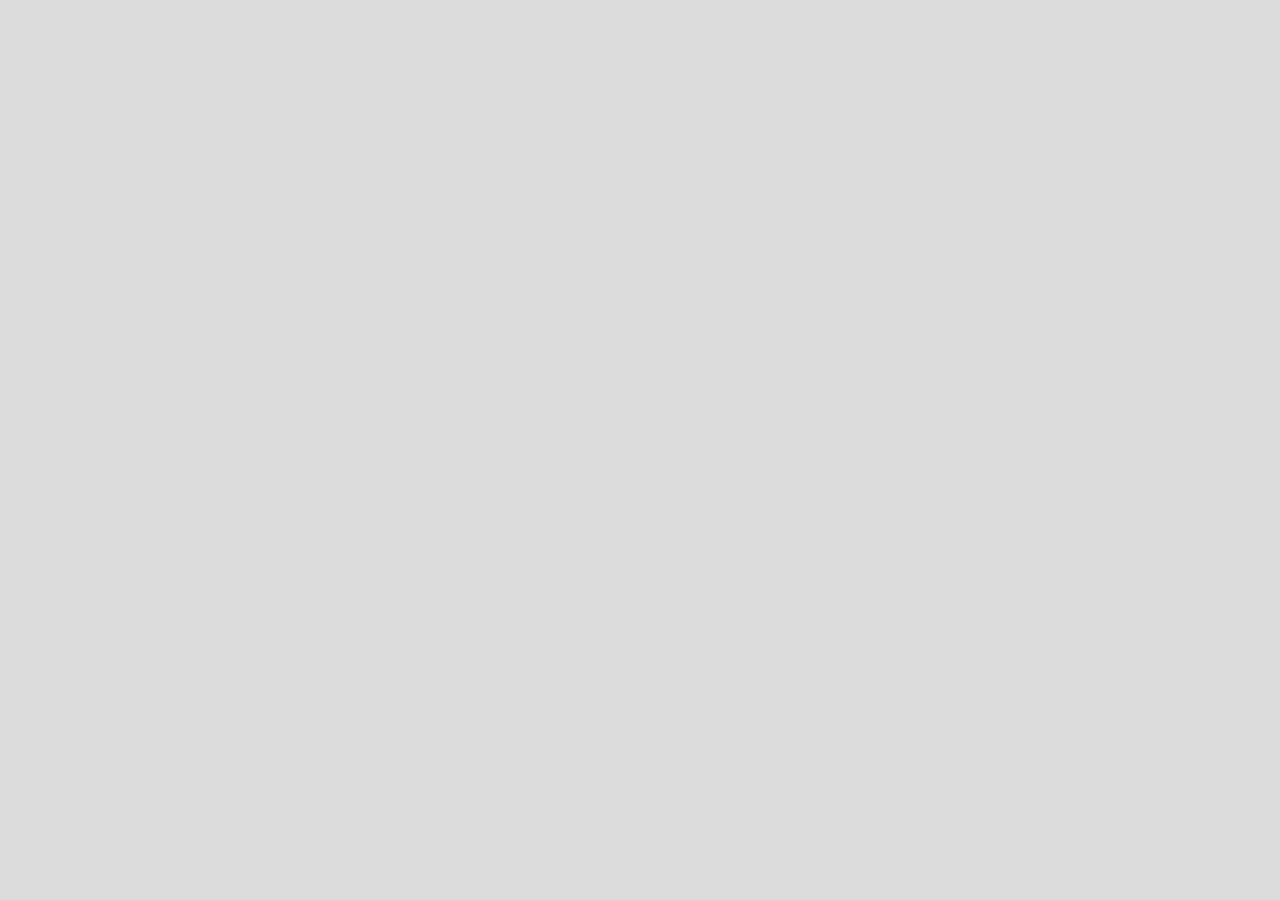
==== index.html @ ff469b6e "Initial Tpl" ====
<!DOCTYPE HTML>
<html>
<head>
<meta charset="utf-8">
<title>Travel Now</title>
<meta name="viewport" content="width=device-width, initial-scale=1.0, maximum-scale=1.0">
<meta http-equiv="Cache-Control" content="no-transform">
<link rel="apple-touch-icon-precomposed" href="airline_ico.png">
<link rel="apple-touch-icon" href="airline_ico.png">
<link href="css/tConcierge.css" rel="stylesheet" type="text/css">
<script type="text/javascript" src="scripts/jquery-1.9.1.min.js"></script>
<script type="text/javascript" src="scripts/script.js"></script>
<script type="text/javascript" src="scripts/iScroll.js"></script>
<script type="text/javascript" src="scripts/aria/ariatemplates-1.4.11.js"></script>
</head>
<body>
<div class="container" id="homeScreen"></div>
<script>


/* Aria Template PageEngine*/
    aria.core.AppEnvironment.setEnvironment({
      defaultWidgetLibs : {
        "aria" : "aria.widgets.AriaLib",
        "embed" : "aria.embed.EmbedLib"
      }
    });

    Aria.load({
        classes: ["aria.pageEngine.PageEngine", "aria.pageEngine.pageProviders.BasePageProvider"],
        oncomplete: function() {
            var pageEngine = new aria.pageEngine.PageEngine();
            pageEngine.start({
                pageProvider : new aria.pageEngine.pageProviders.BasePageProvider({
                        siteConfigLocation : "app/site.json",
                        pageBaseLocation : "app/pages/",
                        homePageId : "HOME"
                })
             });
         }
     });
  </script>
  </body>
</html>
---- css/tConcierge.css ----
@charset "utf-8";
/* CSS Document */

html, body {
	padding:0;
	margin:0;
	background:#dcdcdc;
	font-family:Arial
}
ul, ol {
	padding:0;
	margin:0;
	list-style: none;
}
html, body, div, span, applet, object, iframe, h1, h2, h3, h4, h5, h6, p, blockquote, pre, a, abbr, acronym, address, big, cite, code, del, dfn, em, img, ins, kbd, q, s, samp, small, strike, strong, sub, sup, tt, var, b, u, i, center, dl, dt, dd, ol, ul, li, fieldset, form, label, legend, table, caption, tbody, tfoot, thead, tr, th, td, article, aside, canvas, details, embed, figure, figcaption, footer, header, hgroup, menu, nav, output, ruby, section, summary, time, mark, audio, video {
	margin: 0;
	padding: 0;
	border: 0;
	font-size: 100%;
}
.strong { font-weight:bold }
.normal { color:#ccc }
.alignLeft { text-align:left }
.alignRight { text-align:right }
section {
	background:#fff;
	width:95%;
	margin:10px auto;
	border:1px solid #a5a5a5;
	position:relative
}
section:before, section:after {
	content:"";
	position:absolute;
	bottom:-5px;
	background:#bbbbbb;
	height:10px;
	width:50%;
	z-index:-1;
}
section:before { left:5px }
section:after { right:5px }
header {
	background:#eeeeee;
	position:relative
}
header .airCraftIco {
	background:url(../img/icons.png) no-repeat 7px 7px;
	background-size:30px 316px;
	font-size:120%;
	display:inline-block;
	padding:10px 5px 10px 40px
}
.dateHolder {
	position:absolute;
	right:0px;
	top:0px;
}
.dateHolder .date {
	font-weight:bold;
	font-size:220%;
	color:#559bdd;
	padding-right:7px;
	position:absolute;
	top:2px;
	right:0px
}
.dateHolder .day {
	position:absolute;
	top:2px
}
.dateHolder .month, .dateHolder .day {
	padding-right:45px;
	font-size:70%;
	position:relative;
	top:7px
}
.dateHolder .month {
	top:8px;
	color:#559bdd;
	font-weight:bold
}
.airlineLogo img {
	width:55px;
	height:55px;
	margin:0px;
	display:inline-block;
	padding:10px 10px 5px 10px
}
.itineraryInfo { position:relative; }
.departureInfo, .arrivalInfo {
	position:absolute;
	width:23%;
}
.departureInfo {
	top:5px;
	left:70px;
}
.departureInfo .time {
	font-size:160%;
	font-weight:bold
}
.departureInfo .airportNamLeft, .arrivalInfo .airportNamLeft {
	color:#559bdd;
	font-size:70%;
	padding:3px 0px 0px 5px
}
.arrivalInfo {
	top:5px;
	right:10px;
	text-align:right
}
.arrivalInfo .time {
	font-size:160%;
	font-weight:bold;
}
.airportInfo {
	position:absolute;
	left:145px;
	top:15px;
}
.airportInfo ul li {
	display:table-cell;
	text-align:center;
	font-size:95%
}
.airportInfo ul li span {
	display:block;
	color:#777777;
	margin-right:5px
}
.airportCode { color:#777777 }
.airportInfo .stops {
	color:#559bdd;
	background:url(../img/stops.png) no-repeat 50% 50%;
	background-size:30px 19px;
}
.smallFont {
	font-size:75%;
	padding-top:3px
}
/*Search page*/

.searchPanel { background:#559bdd }
.searchPanel ul { position:relative }
.searchPanel ul:after {
	content:"";
	position:absolute;
	width:100%;
	height:10px;
	background:#fff;
	border-bottom:1px solid #c7c7c7
}
.selected {
	background:url(../img/pointer.png) no-repeat 50% 100%;
	-webkit-background-size:20px 7px;
}
.searchPanel li {
	display:inline-block;
	width:49%;
	text-align:center
}
.searchPanel li:first-child { border-right:1px solid #aacdee }
.searchPanel .oneWay, .searchPanel .roundTrip {
	display:inline-block;
	padding:15px 10px;
	color:#fff;
	font-weight:bold;
	font-size:120%
}
.searchPanel .oneWay {
	background:url(../img/oneway.png) no-repeat 0 50%;
	-webkit-background-size:25px 21px;
	padding-left:30px;
}
.searchPanel .roundTrip {
	background:url(../img/roundTrip.png) no-repeat 0 50%;
	-webkit-background-size:40px 28px;
	padding-left:45px
}
.formElements {
	background:#fff;
	margin-top:10px
}
.formElements li {
	border-bottom:1px solid #c7c7c7;
	padding:15px 10px 15px 50px
}
.date li { border:none }
.departure, .arrival {
	background:url(../img/departure.png) no-repeat 10px 50%;
	-webkit-background-size:20px 27px;
}
.economy {
	background:url(../img/class.png) no-repeat 10px 50%;
	-webkit-background-size:18px 23px;
}
.passengers {
	background:url(../img/passenger.png) no-repeat 10px 50%;
	-webkit-background-size:23px 23px;
}
.moreOptions {
	background:url(../img/moreOptions.png) no-repeat 10px 50%;
	-webkit-background-size:23px 23px;
}
.formElements li.date { padding:0px }
.date li {
	display:inline-block;
	width:35%;
	padding:0px 0px 0px 50px
}
.depDate, .ariDate {
	background:url(../img/calendar.png) no-repeat 8px 50%;
	-webkit-background-size:25px 28px;
	position:relative
}
.depDate span:nth-child(1), .ariDate span:nth-child(1) {
	position:absolute;
	top:12px;
}
.depDate span:nth-child(2), .ariDate span:nth-child(2) {
	color:#559bdd;
	position:absolute;
	bottom:10px;
}
.depDate span:nth-child(3), .ariDate span:nth-child(3) {
	color:#559bdd;
	font-weight:bold;
	font-size:3.1em;
	padding-left:45px
}
/*Comp*/
#header {
	position:absolute;
	z-index:2;
	top:0;
	left:0;
	width:100%;
	height:45px;
	line-height:45px;
	background:#fff;
	padding:0;
	color:#212121;
	font-size:20px;
	text-align:center;
}
#header a {
	color:#212121;
	text-decoration:none;
	font-weight:bold;
}
#footer {
	position:absolute;
	z-index:2;
	bottom:0;
	left:0;
	width:100%;
	height:50px;
	background:#343434;
	padding:0;
	border-top:1px solid #444;
}
#footer div.button {
	background: -webkit-gradient(linear, 0 100%, 0 0, from(#01529f), color-stop(100%, #1875cd));
	width:98%;
	color:#fff;
	text-align:center;
	margin:0.8% auto;
	padding:9px 0px;
	text-shadow:-1px -1px 1px #000
}
#wrapper {
	position:absolute;
	z-index:1;
	top:45px;
	bottom:48px;
	left:0;
	width:100%;
	background:#fff;
	overflow:auto;
}
#scroller {
	position:absolute;
	z-index:1;
	/*	-webkit-touch-callout:none;*/
	-webkit-tap-highlight-color:rgba(0,0,0,0);
	width:100%;
	padding:0;
}
#scroller ul {
	list-style:none;
	padding:0;
	margin:0;
	width:100%;
	text-align:left;
}
#scroller li { font-size:14px; }
.img { background:#fff }
.images {
	background:url(../img/travel2.jpg) 50% 0% no-repeat;
	height:400px;
	background-size:100%;
	padding:5px;
	width:100%;
	margin:0% auto;
	border:1px solid #468bd0;
}
.facebookLogin {
	background:#fff;
	padding:10px
}
.facebookLogin div {
	background:url(../img/facebook.png) no-repeat 50% 50%;
	background-size:150px 31px;
	height:50px;
	text-indent:-9999px
}
#homeScreen #header { height:0px; }
#homeScreen #wrapper { top: 0px; }
.title {
	color:#fff;
	font-size:1.7em;
	padding:20px;
	padding-top:30px;
	position:relative;
	top:20px;
	left:1%
}
.titleName { font-size:1.3em }
.facebook { background:url(../img/fc.png) no-repeat 50% 0px; }
.seasonal { background:url(../img/ses.png) no-repeat 50% 0px; }
.wellBeing { background:url(../img/well.png) no-repeat 50% 0px; }
.facebook, .seasonal, .wellBeing {
	background-size:180px 180px;
	display:inline-block;
	height:200px;
	width:33%;
	color:#7c7c7c;
	font-weight:bold;
	text-align:center;
	line-height:27em
}
#scroller li.headerTxt {
	color:#0150a5;
	font-size:2em;
	font-weight:bold;
	padding:10px
}
.mask {
	position:absolute;
	top:0px;
	left:0px;
	height:100%;
	width:100%;
	background:#000;
	opacity:0.5;
	z-index:500
}
.popUp {
	background:#fff;
	position:absolute;
	width:60%;
	top:20%;
	left:20%;
	z-index:501;
	border-radius:4px
}
.popUp .header {
	background: -webkit-gradient(linear, 0 100%, 0 0, from(#236fd0), color-stop(100%, #9fc6f8));
	padding:10px 5px 10px 10px;
	border-radius:4px 4px 0 0;
	color:#fff;
	position:relative
}
.popUp .header span.close {
	background:url(../img/close.png) no-repeat 50% 50%;
	background-size:30px 30px;
	display:inline-block;
	width:33px;
	height:33px;
	position:absolute;
	right:5px;
	top:2px
}
.faceBookPopUp, .seasonalPopUp, .wellbeingPopUp { padding:10px }
.popUp { color: #626060 }
.popUp .button {
	font-size:90%;
	background: -webkit-gradient(linear, 0 100%, 0 0, from(#dddddd), color-stop(100%, #fff));
	border-radius:4px;
	border:1px solid #b2b2b2;
	padding:2px 10px 2px 35px;
	margin-bottom:10px
}
.popUp .faceBookPopUp .button:last-child, .popUp .seasonalPopUp .button:last-child, .popUp .wellbeingPopUp .button:last-child { margin-bottom:0px }
.popUp .button:hover, .popUp .button:active { background: -webkit-gradient(linear, 0 100%, 0 0, from(#fff), color-stop(100%, #dddddd)); }
.popUp .button ul {
	background:url(../img/arrow.png) no-repeat 100% 50%;
	background-size:12px 18px;
}
.popUp .button li.smallFont { font-size:80% }
.popUp .button li { padding:2px 0px 2px 0px }
.popUp .button { position:relative }
.popUp .button li.icon {
	position:absolute;
	width:30px;
	height:30px;
	top:5px;
	left:5px;
	background:url(../img/pin.png) no-repeat 50% 50%;
	background-size:28px 28px;
}
.popUp .faceBookPopUp .button span, .popUp .seasonalPopUp .button span, .popUp .wellbeingPopUp .button span { font-weight:bold }
.popUpText {
	border-bottom:1px solid #cccccc;
	padding:5px;
	color:#626060;
	font-size:0.8em;
}
 @media only screen and (min-device-width : 768px) and (max-device-width : 1024px) and (orientation : landscape) {
.images {
	background:url(../img/travel2.jpg) 50% 0% no-repeat;
	height:350px;
	background-size:100%;
	padding:5px;
	width:100%;
	margin:0% auto;
	border:1px solid #468bd0;
}
#footer div.button { margin:0.6% auto; }
}
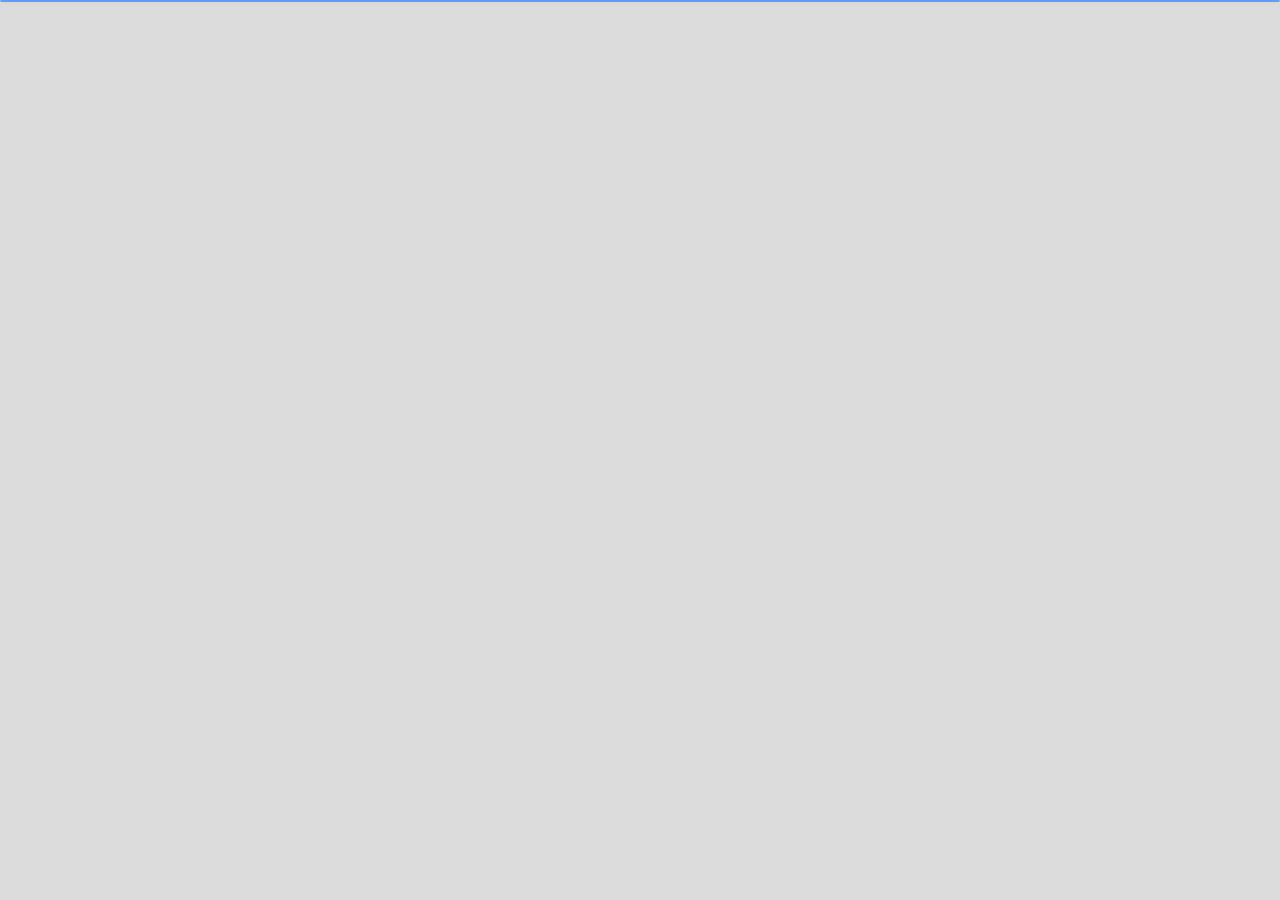
==== commit 16282eec: "details page" ====
--- a/index.html
+++ b/index.html
@@ -9,7 +9,6 @@
 <link rel="apple-touch-icon" href="airline_ico.png">
 <link href="css/tConcierge.css" rel="stylesheet" type="text/css">
 <script type="text/javascript" src="scripts/jquery-1.9.1.min.js"></script>
-<script type="text/javascript" src="scripts/script.js"></script>
 <script type="text/javascript" src="scripts/iScroll.js"></script>
 <script type="text/javascript" src="scripts/aria/ariatemplates-1.4.11.js"></script>
 </head>
--- a/css/tConcierge.css
+++ b/css/tConcierge.css
@@ -151,6 +151,8 @@
 	background:#fff;
 	border-bottom:1px solid #c7c7c7
 }
+
+.searchPanel ul:after{ width:auto}
 .selected {
 	background:url(../img/pointer.png) no-repeat 50% 100%;
 	-webkit-background-size:20px 7px;
@@ -238,16 +240,29 @@
 	width:100%;
 	height:45px;
 	line-height:45px;
-	background:#fff;
+	background:#f8f9f9;
 	padding:0;
 	color:#212121;
-	font-size:20px;
 	text-align:center;
+	background:url(../img/amadeus.png) no-repeat 50% 50%;
+	background-size:250px 36px
+}
+.backButton {
+	position:absolute;
+	width:60px;
+	height:40px;
+	background:url(../img/backButton.png) no-repeat 50% 50%;
+	left:0px;
+	top:3px;
+	background-size:35px 33px
 }
 #header a {
 	color:#212121;
 	text-decoration:none;
 	font-weight:bold;
+	display:inline-block;
+		width:60px;
+	height:40px;
 }
 #footer {
 	position:absolute;
@@ -346,6 +361,8 @@
 	font-weight:bold;
 	padding:10px
 }
+
+#SearchScreen #scroller li.headerTxt{ padding:0px}
 .mask {
 	position:absolute;
 	top:0px;
@@ -417,6 +434,54 @@
 	color:#626060;
 	font-size:0.8em;
 }
+.maps { padding:5px; border:1px solid #609df0; margin:5px; border-radius:4px;box-shadow: 0px 0px 5px #ccc;}
+.maps iframe {
+	width:100% !important;
+	height:200px !important;
+}
+.placeDetails { padding:5px }
+.placeDetails .header {
+	background: -webkit-gradient(linear, 0 100%, 0 0, from(#236fd0), color-stop(100%, #9fc6f8));
+	padding:10px 5px 10px 10px;
+	border-radius:4px 4px 0 0;
+	color:#fff;
+}
+.placeDescription div { display:inline-block }
+.placeDescription div.image {
+	width:30%;
+	height:100px;
+	background:#ccc
+}
+.placeDescription div.content {overflow:hidden }
+.placeDescription div.content img {
+	width:100px;
+	float:left;
+	height:100px;
+	font-size:90%;
+	padding-right:5px
+}
+.placeDescription div.content{
+	font-size:85%;	padding:5px; overflow:hidden
+}
+.placeDescription div.content span{
+	display:block; 
+}
+.placeDescription div.content span.des{
+	display:block; height:75px; overflow:hidden; }
+.placeDetails.events .content{ overflow:hidden; display:inline-block}
+.placeDetails.events .content img{ width:100px; height:100px;}
+.placeDetails.events .content strong.name{ font-size:120%; margin-bottom:5px}
+.placeDetails.events .content,
+.placeDetails .content{ color:#5c5c5c}
+.placeDetails.events .placeDescription:nth-child(odd){ background:#f3f3f3; border-bottom:1px solid #ccc; border-top:1px solid #ccc}			
+			
+.container{ border:1px solid #609df0; border-radius:4px; box-shadow:0px 0px 5px #ccc}
+
+.popUp a{ text-decoration:none; margin-bottom:10px; color:#000; display:block}
+
+.popUp .faceBookPopUp a:last-child, .popUp .seasonalPopUp a:last-child, .popUp .wellbeingPopUp a:last-child { margin-bottom:0px }
+
+
  @media only screen and (min-device-width : 768px) and (max-device-width : 1024px) and (orientation : landscape) {
 .images {
 	background:url(../img/travel2.jpg) 50% 0% no-repeat;
@@ -428,4 +493,324 @@
 	border:1px solid #468bd0;
 }
 #footer div.button { margin:0.6% auto; }
-}
+
+div.cale ul.rowhead li, div.cale ul.columnhead li, div.cale div[role="grid"] li[role="gridcell"], div.cale div[role="grid"] li[role="gridcell"] div, div.cale div[role="grid"] li[role="columnheader"] div {
+	width: 135px;
+}
+div.cale div[role="grid"] li[role="rowheader"] div, div.cale ul.rowhead, div.cale h2.departure span, div.cale h2.departure {
+	width: 135px;
+}
+
+}
+
+
+/*Matrix cal*/
+
+/*Matrix calendar*/
+
+/*7 x 7 matrix*/
+/* calendar*/
+div.cale {
+	position: relative;
+	overflow: hidden;
+	width: 100%;
+	margin-top:50px
+}
+div.cale div.swipe {
+	position: relative;
+}
+div.cale div.swipe div.scroller {
+	float: left;
+	padding: 0;
+	width: auto;
+	overflow: hidden;
+}
+div.cale div[role="grid"] {
+	display: table;
+	table-layout: fixed;
+	border-collapse: collapse;
+	position: relative;
+	width: auto;
+}
+div.cale .swipe div[role="grid"] {
+}
+div.cale div[role="grid"] ul[role="row"], div.cale div[role="grid"] li[role="rowheader"] {
+	display: table-row;
+}
+/*div.cale ul.columnhead,*/
+div.cale ul.rowhead {
+	position: absolute;
+	z-index: 1;
+}
+/* gridcell */
+div.cale ul.rowhead li, div.cale ul.columnhead li, div.cale h2 {
+	margin: 0;
+}
+div.cale h2.departure span, div.cale div[role="grid"] li[role="gridcell"], div.cale div[role="grid"] li[role="rowheader"] div, div.cale div[role="grid"] li[role="columnheader"] {
+	margin: 0;
+	vertical-align: middle;
+	text-align: center;
+	display: table-cell;
+	overflow: hidden;
+	padding: 0px !important
+}
+div.cale div[role="grid"] li[role="gridcell"] {
+	cursor: pointer;
+}
+/* cells width / height */
+div.cale div.swipe div.scroller {
+	height: 330px;
+}
+div.cale h2 span, div.cale ul.rowhead li, div.cale ul.columnhead li, div.cale div[role="grid"] li[role="gridcell"], div.cale div[role="grid"] li[role="rowheader"], div.cale div[role="grid"] li[role="rowheader"] div {
+	height: 40px;
+}
+div.cale ul.rowhead {
+	margin-top: 41px;
+} /* link to upper */
+div.cale ul.rowhead li, div.cale ul.columnhead li, div.cale div[role="grid"] li[role="gridcell"], div.cale div[role="grid"] li[role="gridcell"] div, div.cale div[role="grid"] li[role="columnheader"] div {
+	width: 100px;
+}
+div.cale div[role="grid"] li[role="rowheader"] div, div.cale ul.rowhead, div.cale h2.departure span, div.cale h2.departure {
+	width: 100px;
+}
+
+
+ul[role="row"] li, ul.rowhead li {
+	border: 1px solid #dddddd;
+}
+li[role="rowheader"] div {
+	width: 90px;
+}
+div.cale div[role="grid"] {
+	margin-left: 90px;
+}  /* link to upper */
+/**/ 
+ul[role="grid"] {
+	position: relative;
+}
+div.cale h2.departure + div[role="grid"] {
+	margin-left: 0px;
+}
+.returnSelected {
+	position: absolute;
+	background: url(../img/rightArrow.png) no-repeat;
+	-webkit-background-size: 87px 10px;
+	width: 87px;
+	height: 10px;
+	top: 40px
+}
+.departureSelected {
+	position: absolute;
+	background: url(../img/left_arrow.png) no-repeat;
+	-webkit-background-size: 12px 41px;
+	width: 12px;
+	height: 40px;
+	right: -12px;
+	top: 0px;
+}
+.rowhead li {
+	width: 90px;
+	height: 40px;
+	display: table-row
+}
+.rowhead li div {
+	width: 90px;
+	height: 40px;
+	text-align: center;
+}
+div.cale h2.departure {
+	padding-top: 2px;
+	height: 40px
+}
+div.cale {
+	text-align: center;
+}
+div.cale h2 {
+	position: absolute;
+	z-index: 1;
+	left: 0;
+	text-align: center;
+}
+div.cale li div span, div.cale li span.currency, div.cale li em {
+	display: block;
+}
+div.cale h2.departure {
+	overflow: hidden;
+}
+h2.return {
+	background: #76abed;
+	color: #fff;
+}
+h2.departure {
+	background: #1c1c1c url(../img/departureCalendar.png) no-repeat 20px 50%;
+	text-indent: -9999px;
+	background-size: 30px 30px
+}
+h2.return {
+	height: 20px;
+	display: block;
+	width: 100%
+}
+li[role="rowheader"] .selected, .selected, .matrixOneway li.selected, .flightAvailability .selected, li[role="columnheader"].selected, div.cale div[role="grid"] li[role="columnheader"].selected {
+	background: #559bdd;
+}
+li[role="columnheader"].selected span, ul.rowhead div.date.selected span {
+	color: #fff !important
+}
+li[role="rowheader"] .selected {
+	position : relative;
+}
+.matrixOneway li {
+	height: 40px;
+}
+.navigationMatrix {
+	background: #76abed;
+	color: #fff;
+	padding: 5px;
+	text-align: center;
+}
+.arrowRight, .arrowLeft {
+	background-size: 12px 13px;
+	-moz-background-size: 12px 13px;
+	-o-background-size: 12px 13px;
+	-webkit-background-size: 12px 13px;
+	width: 30px;
+	background: #333
+}
+.arrowRight {
+	float: right;
+	background: url(../img/arrow_right_white.png) 100% 50% no-repeat;
+}
+.arrowLeft {
+	background: url(../img/arrow_left_white.png) 0% 50% no-repeat;
+	float: left
+}
+.wrapperOuter {
+	font-size: 90%
+}
+.wrapperOuter section {
+	width: 100%;
+	margin: 0px;
+	border: 0px
+}
+.rowhead li div, .columnhead li div, .columnhead li div.date {
+	position: relative
+}
+.date span:first-child, .date span:nth-child(2) {
+	font-size: 75%;
+	position: absolute;
+	color: #929292;
+	left: 14px;
+}
+.date span:first-child {
+	top: 6px
+}
+.date span:nth-child(2) {
+	color: #929292;
+	font-weight: bold;
+	bottom: 6px
+}
+.date span:nth-child(3) {
+	color: #212121;
+	font-weight: bold;
+	font-size: 2em;
+	position: relative;
+	left: 12px;
+	bottom: -3px
+}
+.columnhead li div.date span:nth-child(2) {
+	color: #929292;
+	font-weight: bold;
+	bottom: 2px
+}
+ul[role="row"].selected, ul[role="row"] li[role="gridcell"].selected {
+	background: #f5f5f5;
+}
+div.cale ul.rowhead, div.cale div[role="grid"] li[role="columnheader"] {
+	background: #dcdcdc
+}
+.value {
+	color: #559bdd;
+	font-weight: bold;
+	font-size: 1.3em
+}
+.currency {
+	font-size: .6em
+}
+.bestDeal {
+	background: #cce1f6
+}
+div.cale h2.departure {
+	overflow: visible
+}
+div.cale h2.departure span.departureIco {
+	position: absolute;
+	right: 0px;
+	top: 0px;
+	overflow: visible;
+	display: block
+}
+.departureIco:after {
+	position: absolute;
+	width: 50px;
+	height: 50px;
+	bottom: -1px;
+	content: "";
+	height: 40px;
+	background: url(../img/calArrow.png) no-repeat -1px 10px;
+	background-size: 40px 35px;
+	right: -18px
+}
+.departureIco:before {
+	position: absolute;
+	width: 30px;
+	content: "";
+	height: 40px;
+	background: url(../img/greyTriangle.png) no-repeat 100% 8px;
+	background-size: 13px 26px;
+	right: -10px
+}
+.rowhead li div.date.selected:before {
+	content: "";
+	position: absolute;
+	width: 30px;
+	height: 40px;
+	right: -5px;
+	background: url(../img/selectedLeft.png) no-repeat 100% 7px;
+	background-size: 8px 25px;
+}
+div.cale div[role="grid"] li[role="columnheader"].selected {
+	overflow: visible
+}
+li[role="columnheader"].selected {
+	overflow: visible;
+	position: relative
+}
+li[role="columnheader"].selected:before {
+	content: "";
+	position: absolute;
+	width: 50px;
+	height: 40px;
+	bottom: -5px;
+	left: 20px;
+	background: url(../img/selectedTop.png) no-repeat 50% 100%;
+	background-size: 25px 8px;
+}
+
+
+
+.tripPanelTextBox {
+	border-radius: 20px;
+	border: 2px solid #fff;
+	background: #559bdd;
+	color: #fff;
+	font-weight: bold;
+	font-size: 100%;
+	width: 28px;
+	height: 25px;
+	text-align: center;/*	position:relative;
+	top:2px;*/
+}
+#homeScreen  #wrapper.detailsWrapper{
+	top: 45px;
+}